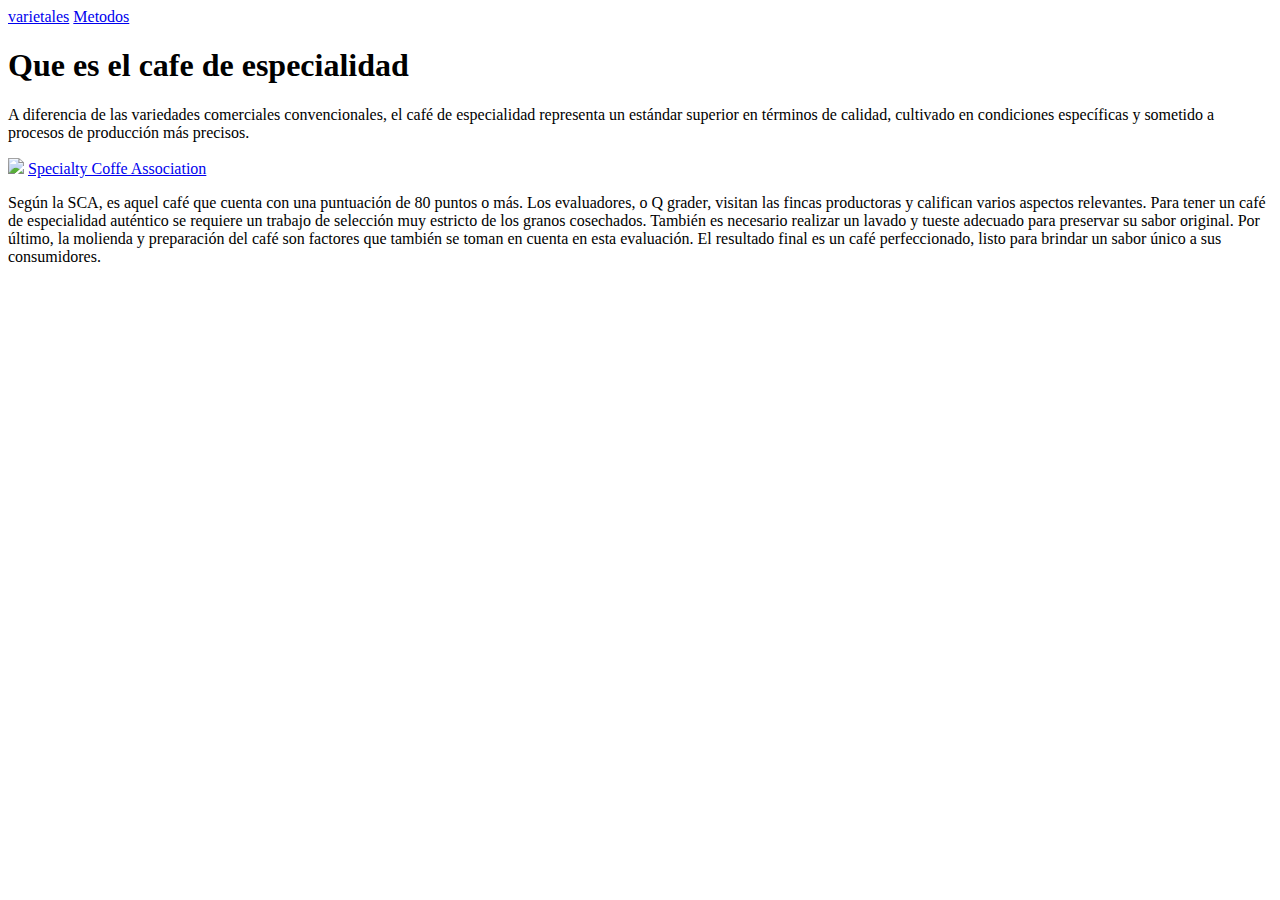
==== BLOG CAFE ESPECIALIDAD/index.html @ 07ba7de6 "commit inicial" ====
<!DOCTYPE html>
<html lang="en">
<head>
    <meta charset="UTF-8">
    <meta name="viewport" content="width=device-width, initial-scale=1.0">
    <title>Cafe de especialidad</title>
</head>
<body>
    <head>
        <a target="_blank" href="varietales.html">varietales</a>
        <a target="_blank" href="metodos.html">Metodos</a>
    </head>
    <h1>Que es el cafe de especialidad</h1>
    <p>A diferencia de las variedades comerciales convencionales, el café de especialidad representa un estándar superior en términos de calidad, cultivado en condiciones específicas y sometido a procesos de producción más precisos.<p/>
    </body></p>

    <img src="cafe de especilidad.jpg" width="400"/>

    <a target="_blank" href="https://sca.coffee/">Specialty Coffe Association</a>
    <P>Según la SCA, es aquel café que cuenta con una puntuación de 80 puntos o más. Los evaluadores, o Q grader, visitan las fincas productoras y califican varios aspectos relevantes.
    Para tener un café de especialidad auténtico se requiere un trabajo de selección muy estricto de los granos cosechados. También es necesario realizar un lavado y tueste adecuado para preservar su sabor original.
    Por último, la molienda y preparación del café son factores que también se toman en cuenta en esta evaluación. El resultado final es un café perfeccionado, listo para brindar un sabor único a sus consumidores.</P>
    
</html>
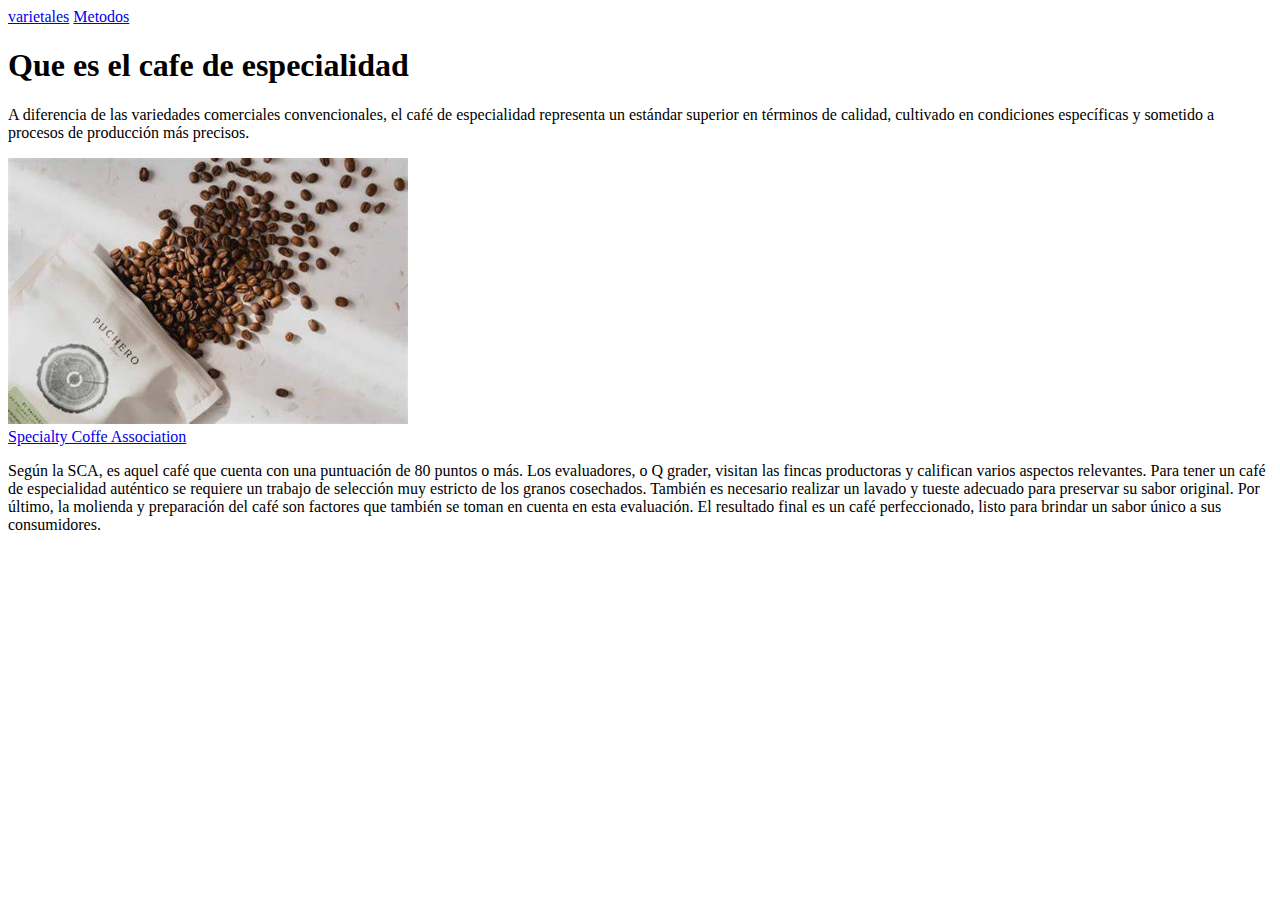
==== commit d8f8238c: "commit secundario" ====
--- a/BLOG CAFE ESPECIALIDAD/index.html
+++ b/BLOG CAFE ESPECIALIDAD/index.html
@@ -14,8 +14,8 @@
     <p>A diferencia de las variedades comerciales convencionales, el café de especialidad representa un estándar superior en términos de calidad, cultivado en condiciones específicas y sometido a procesos de producción más precisos.<p/>
     </body></p>
 
-    <img src="cafe de especilidad.jpg" width="400"/>
-
+    <img src="FOTOS/cafe de especilidad.jpg" width="400"/>
+    <br>
     <a target="_blank" href="https://sca.coffee/">Specialty Coffe Association</a>
     <P>Según la SCA, es aquel café que cuenta con una puntuación de 80 puntos o más. Los evaluadores, o Q grader, visitan las fincas productoras y califican varios aspectos relevantes.
     Para tener un café de especialidad auténtico se requiere un trabajo de selección muy estricto de los granos cosechados. También es necesario realizar un lavado y tueste adecuado para preservar su sabor original.
